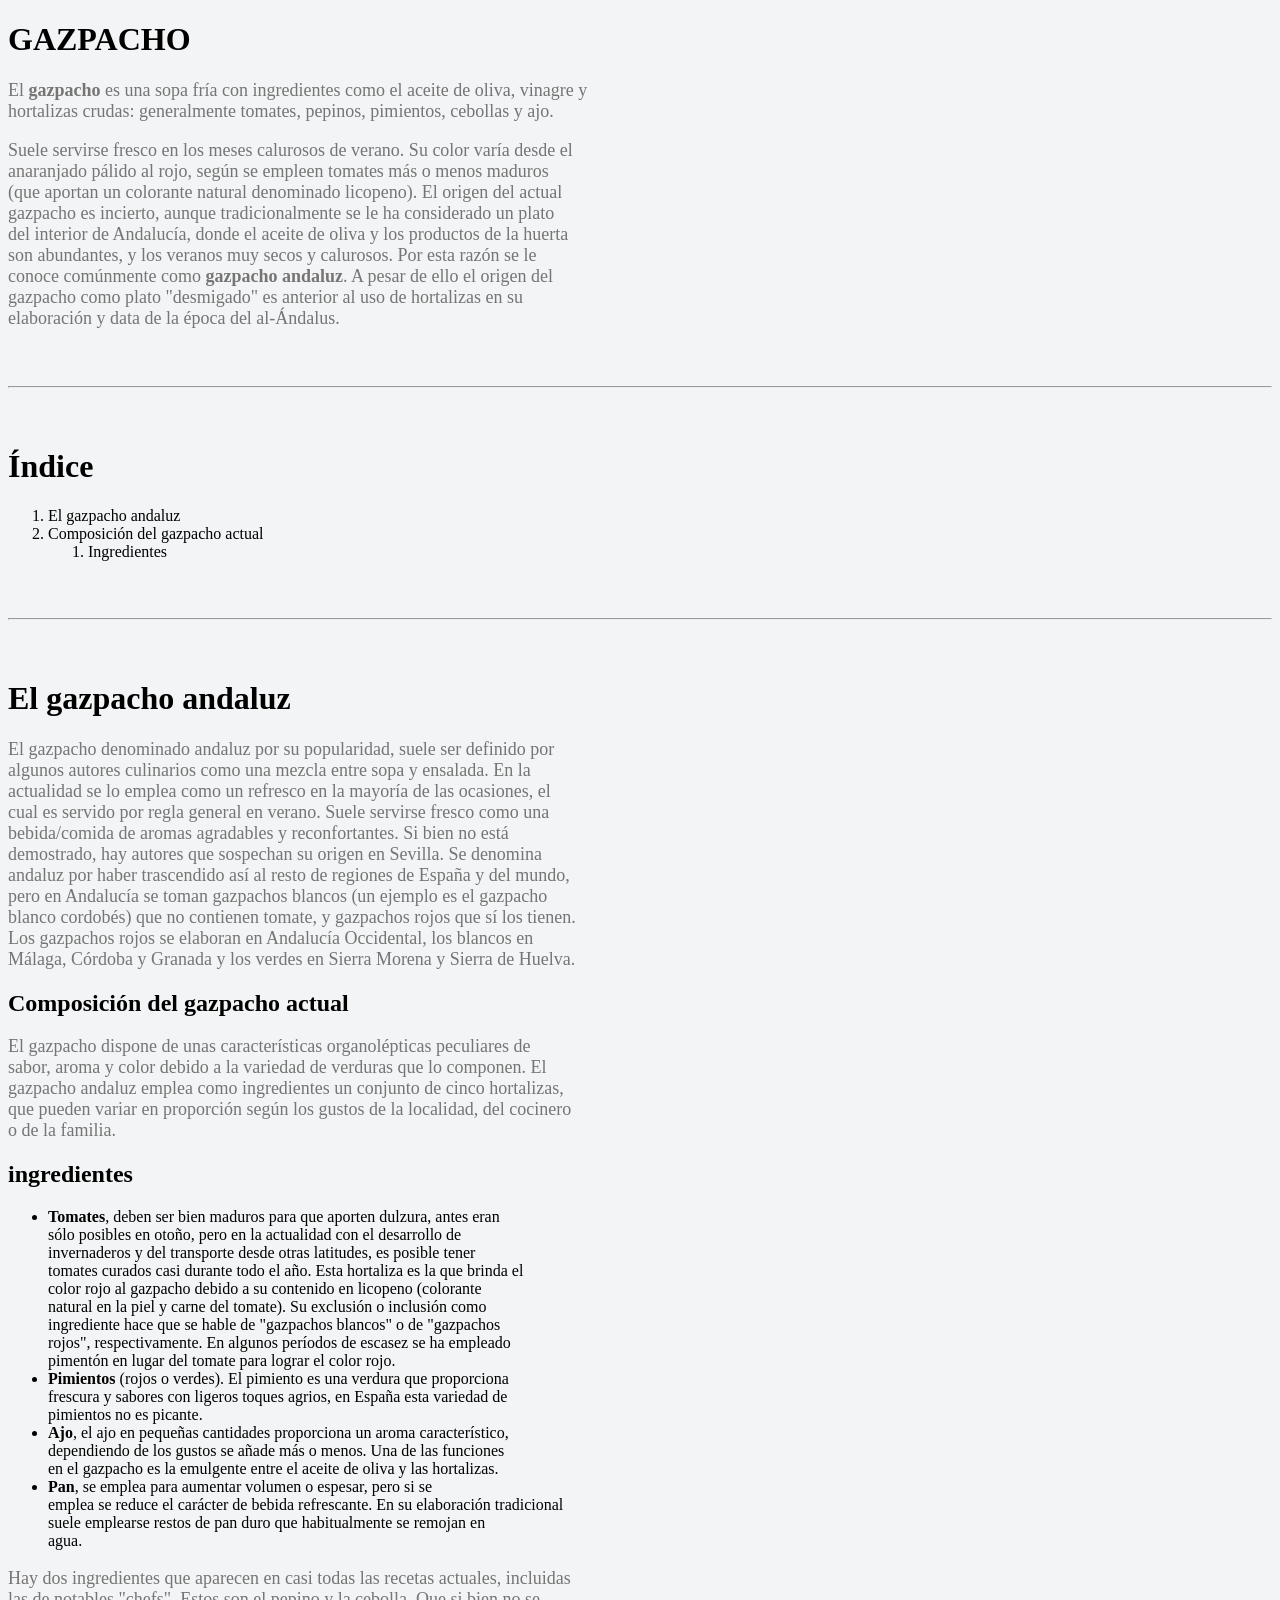
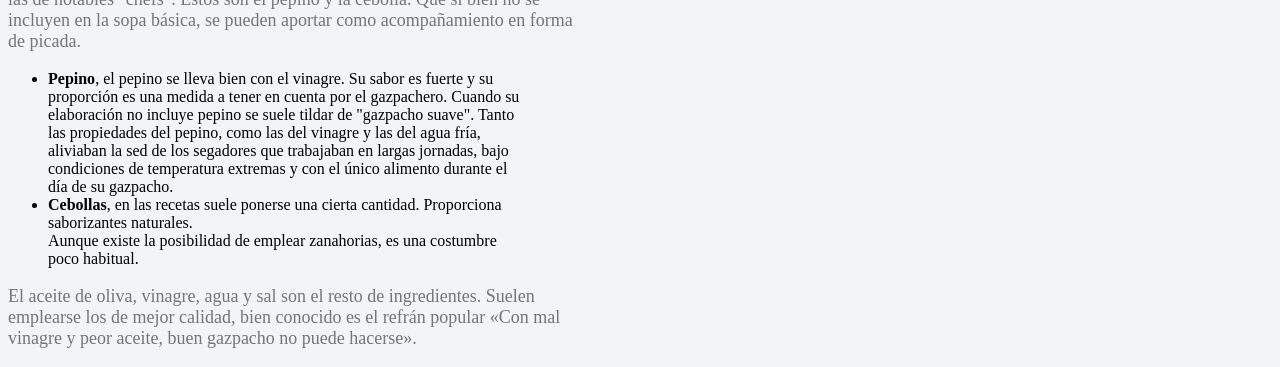
==== modulo-1-leccion-01-ejercicio-01-sagra/project-folder/index.html @ 53819de9 "add gazpacho exercise" ====
<!DOCTYPE html>
<html lang="es">
  <head>
    <meta charset="utf-8" />
    <title>Mi página</title>
    <link rel="stylesheet" href="styles/main.css" />
  </head>
  <body>
    <h1>GAZPACHO</h1>
    <p>
      El <strong>gazpacho</strong> es una sopa fría con ingredientes como el aceite de oliva, vinagre y<br />
      hortalizas crudas: generalmente tomates, pepinos, pimientos, cebollas y ajo.
    </p>

    <p>
      Suele servirse fresco en los meses calurosos de verano. Su color varía desde el<br />
      anaranjado pálido al rojo, según se empleen tomates más o menos maduros<br />
      (que aportan un colorante natural denominado licopeno).​ El origen del actual <br />
      gazpacho es incierto, aunque tradicionalmente se le ha considerado un plato<br />
      del interior de Andalucía, donde el aceite de oliva y los productos de la huerta<br />
      son abundantes, y los veranos muy secos y calurosos.​ Por esta razón se le<br />
      conoce comúnmente como <strong>gazpacho andaluz</strong>. A pesar de ello el origen del<br />
      gazpacho como plato "desmigado" es anterior al uso de hortalizas en su<br />
      elaboración y data de la época del al-Ándalus.
    </p>
    <p><br></p>

    <hr>
    <p><br></p>

    <h1>Índice</h1>

    <ol>
      <li>El gazpacho andaluz</li>
      <li>
        Composición del gazpacho actual
        <ol>
          <li>Ingredientes</li>
        </ol>
      </li>
    </ol>
    <p><br></p>
  
    <hr>
    <p><br></p>
  

    <h1>El gazpacho andaluz</h1>

    <p>
      El gazpacho denominado andaluz por su popularidad, suele ser definido por<br />
      algunos autores culinarios como una mezcla entre sopa y ensalada. En la<br />
      actualidad se lo emplea como un refresco en la mayoría de las ocasiones, el<br />
      cual es servido por regla general en verano. Suele servirse fresco como una <br />
      bebida/comida de aromas agradables y reconfortantes. Si bien no está<br />
      demostrado, hay autores que sospechan su origen en Sevilla. Se denomina<br />
      andaluz por haber trascendido así al resto de regiones de España y del mundo,<br />
      pero en Andalucía se toman gazpachos blancos (un ejemplo es el gazpacho<br />
      blanco cordobés) que no contienen tomate, y gazpachos rojos que sí los tienen.<br />
      Los gazpachos rojos se elaboran en Andalucía Occidental, los blancos en <br />
      Málaga, Córdoba y Granada y los verdes en Sierra Morena y Sierra de Huelva.
    </p>

    <h2>Composición del gazpacho actual</h2>

    <p>
      El gazpacho dispone de unas características organolépticas peculiares de<br />
      sabor, aroma y color debido a la variedad de verduras que lo componen. El<br />
      gazpacho andaluz emplea como ingredientes un conjunto de cinco hortalizas,<br />
      que pueden variar en proporción según los gustos de la localidad, del cocinero<br />
      o de la familia.
    </p>

    <h2>ingredientes</h2>

    <ul>
      <li>
        <strong>Tomates</strong>, deben ser bien maduros para que aporten dulzura, antes eran<br />
        sólo posibles en otoño, pero en la actualidad con el desarrollo de<br />
        invernaderos y del transporte desde otras latitudes, es posible tener<br />
        tomates curados casi durante todo el año. Esta hortaliza es la que brinda el <br />
        color rojo al gazpacho debido a su contenido en licopeno (colorante<br />
        natural en la piel y carne del tomate). Su exclusión o inclusión como<br />
        ingrediente hace que se hable de "gazpachos blancos" o de "gazpachos<br />
        rojos", respectivamente. En algunos períodos de escasez se ha empleado<br />
        pimentón en lugar del tomate para lograr el color rojo.
      </li>
      <li>
        <strong>Pimientos</strong> (rojos o verdes). El pimiento es una verdura que proporciona<br />
        frescura y sabores con ligeros toques agrios, en España esta variedad de<br />
        pimientos no es picante.
      </li>
      <li>
        <strong>Ajo</strong>, el ajo en pequeñas cantidades proporciona un aroma característico,<br />
        dependiendo de los gustos se añade más o menos. Una de las funciones<br />
        en el gazpacho es la emulgente entre el aceite de oliva y las hortalizas.
      </li>
      <li>
        <strong>Pan</strong>, se emplea para aumentar volumen o espesar, pero si se<br />
        emplea se reduce el carácter de bebida refrescante. En su elaboración tradicional<br />
        suele emplearse restos de pan duro que habitualmente se remojan en<br />
        agua.
      </li>
    </ul>
    <p>
      Hay dos ingredientes que aparecen en casi todas las recetas actuales, incluidas<br />
      las de notables "chefs". Estos son el pepino y la cebolla. Que si bien no se<br />
      incluyen en la sopa básica, se pueden aportar como acompañamiento en forma<br />
      de picada.
    </p>
    <ul>
      <li>
        <strong>Pepino</strong>, el pepino se lleva bien con el vinagre. Su sabor es fuerte y su<br />
        proporción es una medida a tener en cuenta por el gazpachero. Cuando su<br />
        elaboración no incluye pepino se suele tildar de "gazpacho suave". Tanto<br />
        las propiedades del pepino, como las del vinagre y las del agua fría,<br />
        aliviaban la sed de los segadores que trabajaban en largas jornadas, bajo<br />
        condiciones de temperatura extremas y con el único alimento durante el<br />
        día de su gazpacho.
      </li>
      <li>
        <strong>Cebollas</strong>, en las recetas suele ponerse una cierta cantidad. Proporciona<br />
        saborizantes naturales.<br />
        Aunque existe la posibilidad de emplear zanahorias, es una costumbre<br />
        poco habitual.
      </li>
    </ul>
    <p>
      El aceite de oliva, vinagre, agua y sal son el resto de ingredientes. Suelen<br />
      emplearse los de mejor calidad, bien conocido es el refrán popular «Con mal <br />
      vinagre y peor aceite, buen gazpacho no puede hacerse».
    </p>
  </body>
</html>
---- modulo-1-leccion-01-ejercicio-01-sagra/project-folder/styles/main.css ----
body{
    background-color: #f3f4f5;
}
title{
    color: black;
    font-family: Arial;
    font-size: 24px;
}
p{
    color: #757575;
    font-family: Georgia;
    font-size: 18px;
}
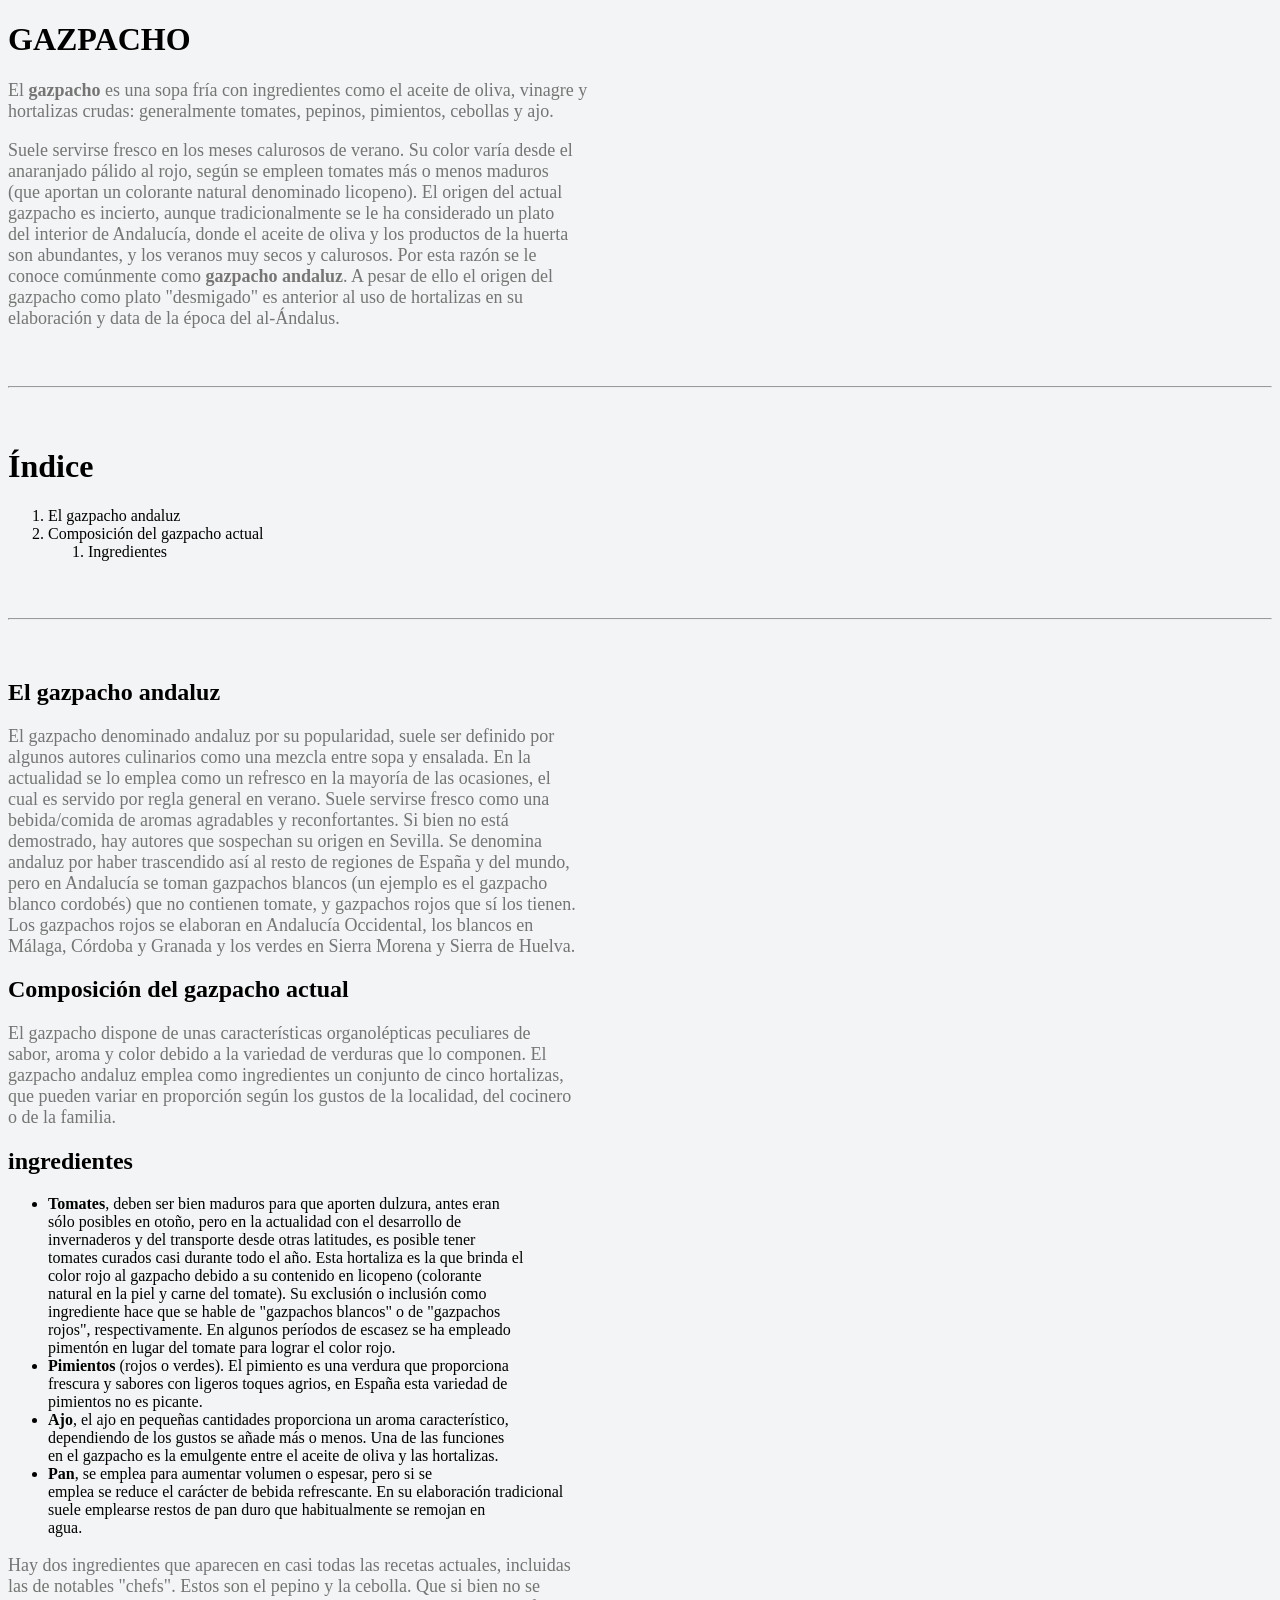
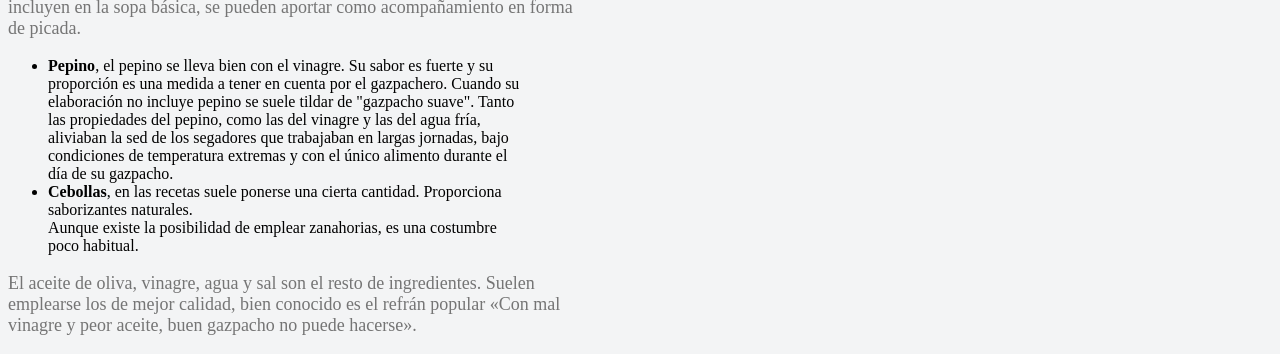
==== commit 07a1d8f9: "gazpacho ok" ====
--- a/modulo-1-leccion-01-ejercicio-01-sagra/project-folder/index.html
+++ b/modulo-1-leccion-01-ejercicio-01-sagra/project-folder/index.html
@@ -45,7 +45,7 @@
     <p><br></p>
   
 
-    <h1>El gazpacho andaluz</h1>
+    <h2>El gazpacho andaluz</h2>
 
     <p>
       El gazpacho denominado andaluz por su popularidad, suele ser definido por<br />
